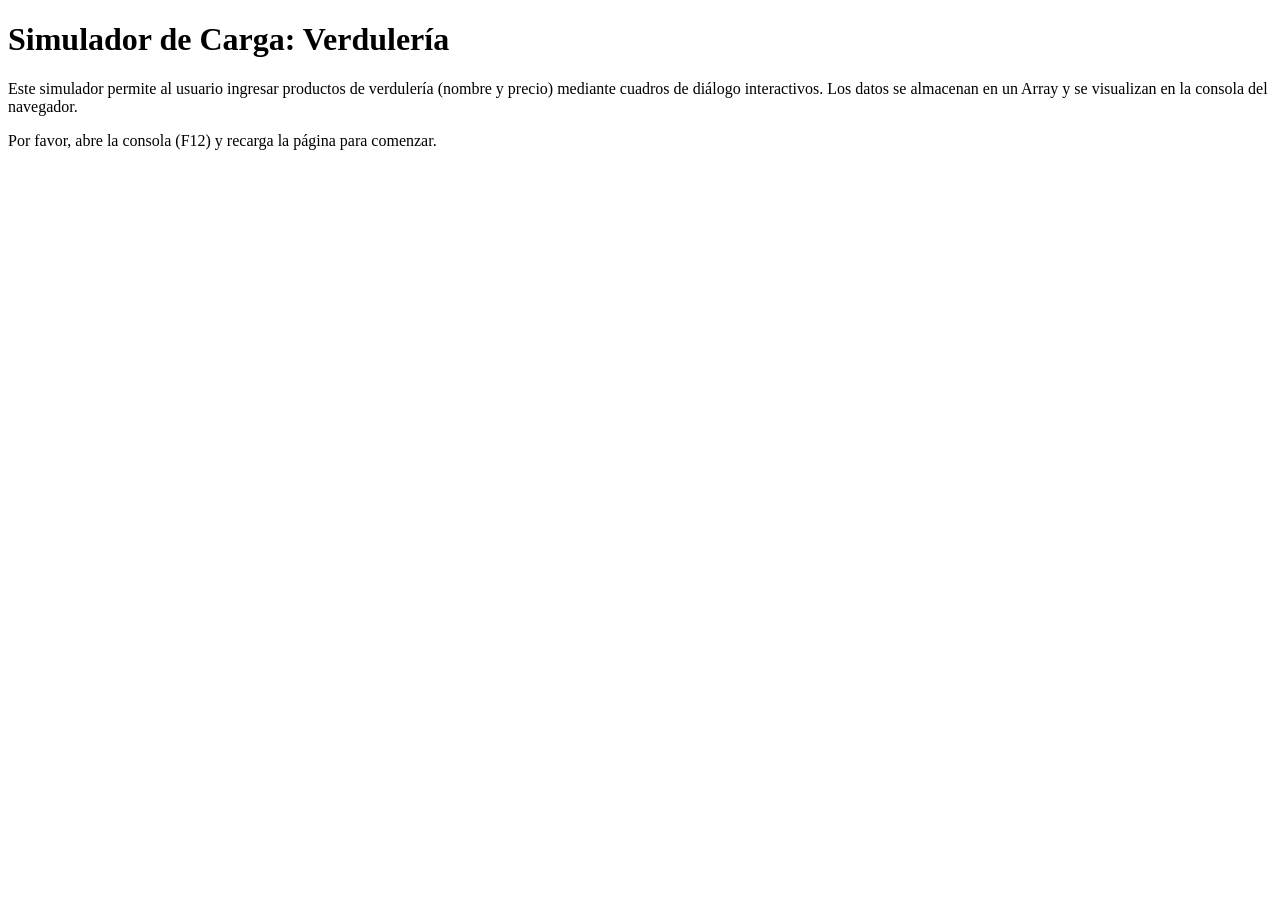
==== EntregableN°1/index.html @ c6510afc "Entregable-1: Simulador Verdu" ====
<!DOCTYPE html>
<html lang="es">
<head>
    <meta charset="UTF-8">
    <meta name="viewport" content="width=device-width, initial-scale=1.0">
    <title>Entregable 1 - Lobo</title>
</head>
<body>
    <h1>Simulador de Carga: Verdulería</h1>
    
    <p>
        Este simulador permite al usuario ingresar productos de verdulería (nombre y precio) 
        mediante cuadros de diálogo interactivos. Los datos se almacenan en un Array 
        y se visualizan en la consola del navegador.
    </p>

    <p>Por favor, abre la consola (F12) y recarga la página para comenzar.</p>

    <script src="main.js"></script>
</body>
</html>
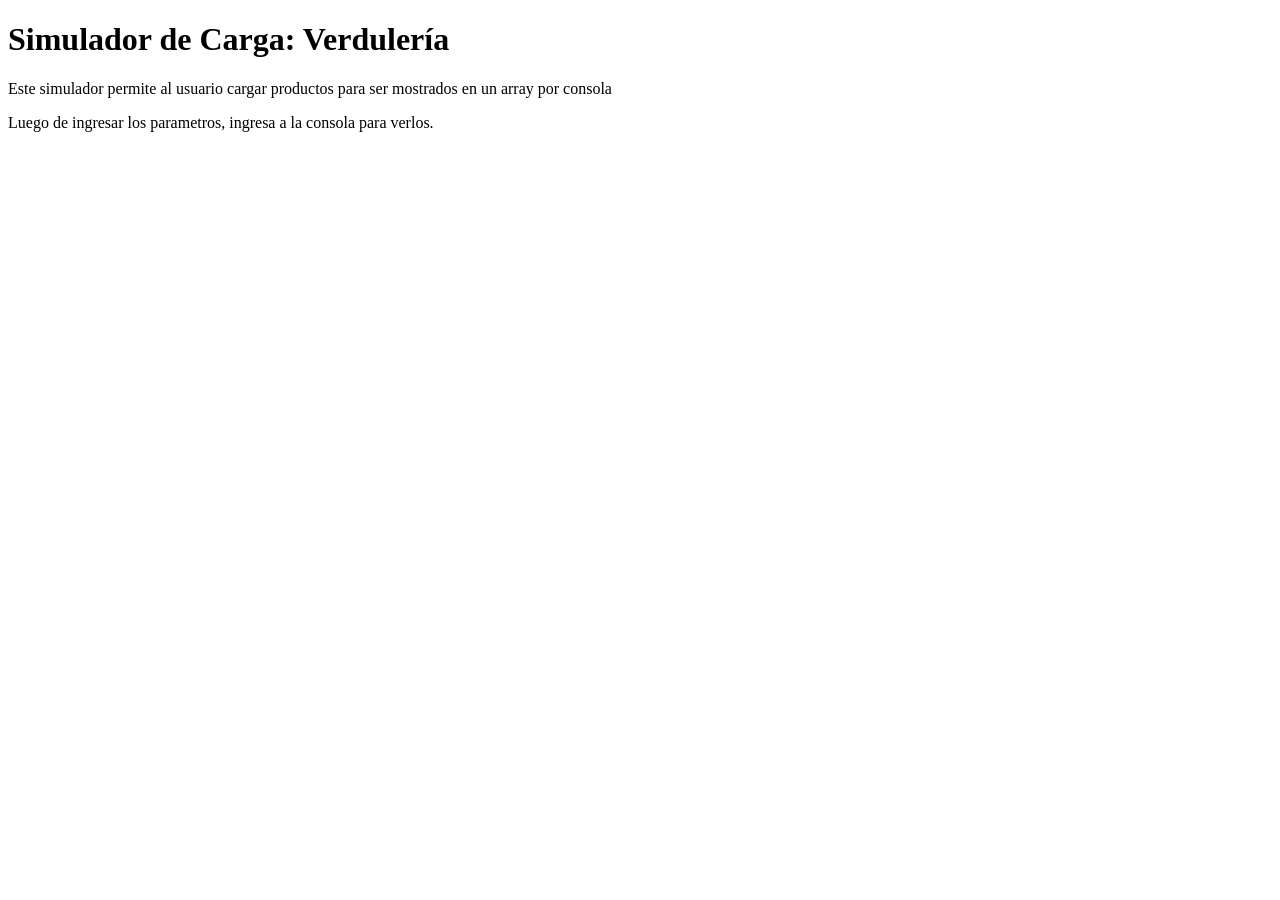
==== commit 34abf164: "Actualizado EntregableN°1" ====
--- a/EntregableN°1/index.html
+++ b/EntregableN°1/index.html
@@ -9,12 +9,9 @@
     <h1>Simulador de Carga: Verdulería</h1>
     
     <p>
-        Este simulador permite al usuario ingresar productos de verdulería (nombre y precio) 
-        mediante cuadros de diálogo interactivos. Los datos se almacenan en un Array 
-        y se visualizan en la consola del navegador.
-    </p>
+        Este simulador permite al usuario cargar productos para ser mostrados en un array por consola
 
-    <p>Por favor, abre la consola (F12) y recarga la página para comenzar.</p>
+    <p>Luego de ingresar los parametros, ingresa a la consola para verlos.</p>
 
     <script src="main.js"></script>
 </body>
